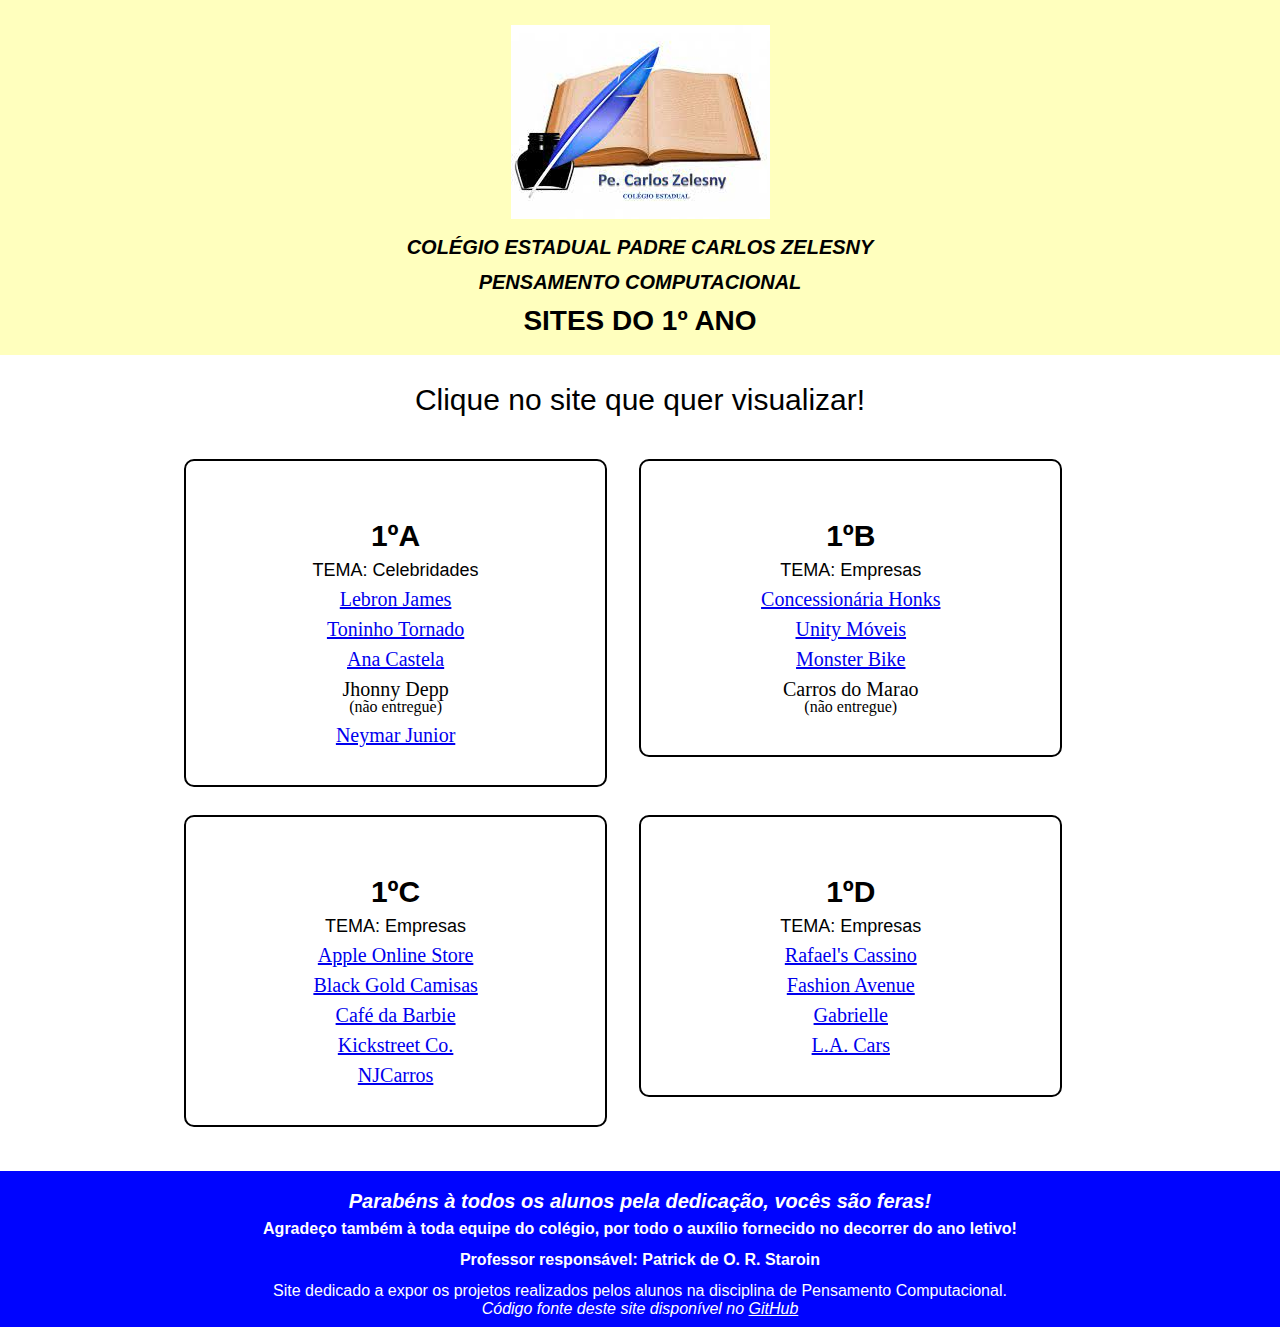
==== index.html @ 8b15c767 "Update index.html" ====
<!DOCTYPE html>
<html lang="pt-br">
<head>
    <meta charset="UTF-8">
    <meta http-equiv="X-UA-Compatible" content="IE=edge">
    <meta name="viewport" content="width=device-width, initial-scale=1.0">
    <link rel="stylesheet" href="style.css">
    <link rel="stylesheet" href="reset.css">
    <title>Projetos 1º Ano - Colégio Padre Carlos Zelesny</title>
</head>
<body>
    <header>
		<a href="index.html"><img src="logo.jpeg"></a>
		<h1>COLÉGIO ESTADUAL PADRE CARLOS ZELESNY</h1>
        <h1>PENSAMENTO COMPUTACIONAL</h1>
        <h2>SITES DO 1º ANO</h2>
        <div class="espaco"></div>
    </header>
    <main>
        <h1>Clique no site que quer visualizar!</h1>
        <ul class="lista-turmas">
            <li class="turma">
                <h1>1ºA</h1>
                <h2>TEMA: Celebridades</h2>
                <ul class="lista-sites">
                    <li>
                        <a href="https://roger2905.github.io/james.html/" target="_blank">Lebron James</a>
                    </li>
                    <li>
                        <a href="ToninhoVersao4/index.html" target="_blank">Toninho Tornado</a>
                    </li>
                    <li>
                        <a href="AnaCastela/index.html" target="_blank">Ana Castela</a>
                    </li>
                    <li>
                        <a>Jhonny Depp</a><p>(não entregue)</p>
                    </li>
                    <li>
                        <a href="https://balaiao.github.io/neymar/" target="_blank">Neymar Junior</a>
                    </li>
                </ul>
            </li>
            <li class="turma">
                <h1>1ºB</h1>
                <h2>TEMA: Empresas</h2>
                <ul class="lista-sites">
                    <li>
                        <a href="https://bruninhalida.github.io/Honks/" target="_blank">Concessionária Honks</a>
                    </li>
                    <li>
                        <a href="https://marcosbaranski.github.io/UNITY---DEFINITIVO/" target="_blank">Unity Móveis</a>
                    </li>
                    <li>
                        <a href="https://luizeduardo2.github.io/monster_bike/" target="_blank">Monster Bike</a>
                    </li>
                    <li>
                        <a>Carros do Marao</a><p>(não entregue)</p>
                    </li>
                </ul>
            </li>
            <li class="turma">
                <h1>1ºC</h1>
                <h2>TEMA: Empresas</h2>
                <ul class="lista-sites">
                    <li>
                        <a href="https://larisaknauth.github.io/apple-online-store/" target="_blank">Apple Online Store</a>
                    </li>
                    <li>
                        <a href="https://rafisel.github.io/black-gold/" target="_blank">Black Gold Camisas</a>
                    </li>
                    <li>
                        <a href="https://jeniferoliveira1.github.io/cafeteria-barbie/" target="_blank">Café da Barbie</a>
                    </li>
                    <li>
                        <a href="https://joaovictorsilva27.github.io/kickstreet/" target="_blank">Kickstreet Co.</a>
                    </li>
                    <li>
                        <a href="https://davidmoleira.github.io/NJcarros/" target="_blank">NJCarros</a>
                    </li>
                </ul>
            </li>
            <li class="turma">
                <h1>1ºD</h1>
                <h2>TEMA: Empresas</h2>
                <ul class="lista-sites">
                    <li>
                        <a href="RafaelsCassino/index.html" target="_blank">Rafael's Cassino</a>
                    </li>
                    <li>
                        <a href="https://isaaxz5.github.io/fashion-avenue/" target="_blank">Fashion Avenue</a>
                    </li>
                    <li>
                        <a href="LojaTenisVersao2/index.html" target="_blank">Gabrielle</a>
                    </li>
                    <li>
                        <a href="LACarsVersao2/index.html" target="_blank">L.A. Cars</a>
                    </li>
                </ul>
            </li>
        </ul>
    </main>
    <footer>
        <h1>Parabéns à todos os alunos pela dedicação, vocês são feras!</h1>
        <h2>Agradeço também à toda equipe do colégio, por todo o auxílio fornecido no decorrer do ano letivo!</h2>
        <p style="font-weight:bold; padding-bottom: 15px;">Professor responsável: Patrick de O. R. Staroin</p>
        <p>Site dedicado a expor os projetos realizados pelos alunos na disciplina de Pensamento Computacional.</p>
        <p style="font-style: italic; padding-bottom: 10px;">Código fonte deste site disponível no <a href="">GitHub</a></p>
    </footer>
</body>
</html>
---- style.css ----
header{
    background-color: rgb(255, 255, 190);
    display: inline-block;
    width:100%;
    text-align: center;
}

header img{
    margin-top: 25px;
}

header h1{
    font-family: Arial, Helvetica, sans-serif;
    font-size: 20px;
    margin-top: 15px;
    font-weight: bold;
    font-style: italic;
}

header h2{
    font-family: Arial, Helvetica, sans-serif;
    font-size: 28px;
    margin-top: 15px;
    font-weight: bold;
    
}

.espaco{
    padding:10px;
}



main h1{
    text-align: center;
    margin-top: 30px;
    font-size: 30px;
    font-family: Arial, Helvetica, sans-serif;
}

.lista-turmas {
	width: 940px;
	margin: 0 auto;
	padding: 30px 0;
}
.turma {
    display: inline-block;
    text-align: center;
    width: 45%;
    vertical-align: top;
    margin: 1.5% 1.5%;
    padding: 30px 20px;
    box-sizing: border-box;
    border: 2px solid black;
    border-radius: 10px;
}
.turma:hover{
    border-color: rgb(0, 4, 255);
}

.turma:hover h1{
    font-size: 34px;
}
.turma h1{
    font-size:30px;
    font-weight: bold;
}

.turma h2{
    margin: 10px auto;
    font-family: Arial, Helvetica, sans-serif;
    font-size: large;
}

.lista-sites li{
    margin: 10px auto;
}

.lista-sites li a{
    font-size: 20px;
}
.produto-descricao{
    font-size: 18px;
}
.produto-preco{
    font-size: 22px;
    font-weight: bold;
    margin-top: 10px;
}


footer{
    background-color: rgb(0, 4, 255);
    text-align:center;
   
}
footer h1{
    font-family: Arial, Helvetica, sans-serif;
    font-size: 20px;
    color:rgb(255, 255, 255);
    padding-top: 20px;
    font-weight: bold;
    font-style:italic;
}

footer h2{
    font-family: Arial, Helvetica, sans-serif;
    font-size: 16px;
    font-weight: bold;
    color:rgb(255, 255, 255);
    padding-top: 10px;
    padding-bottom: 15px;
}

footer p{
    font-family: Arial, Helvetica, sans-serif;
    font-size: 16px;
    color:rgb(255, 255, 255);
    padding-bottom: 2px;
}

footer a{
    color:white;
}
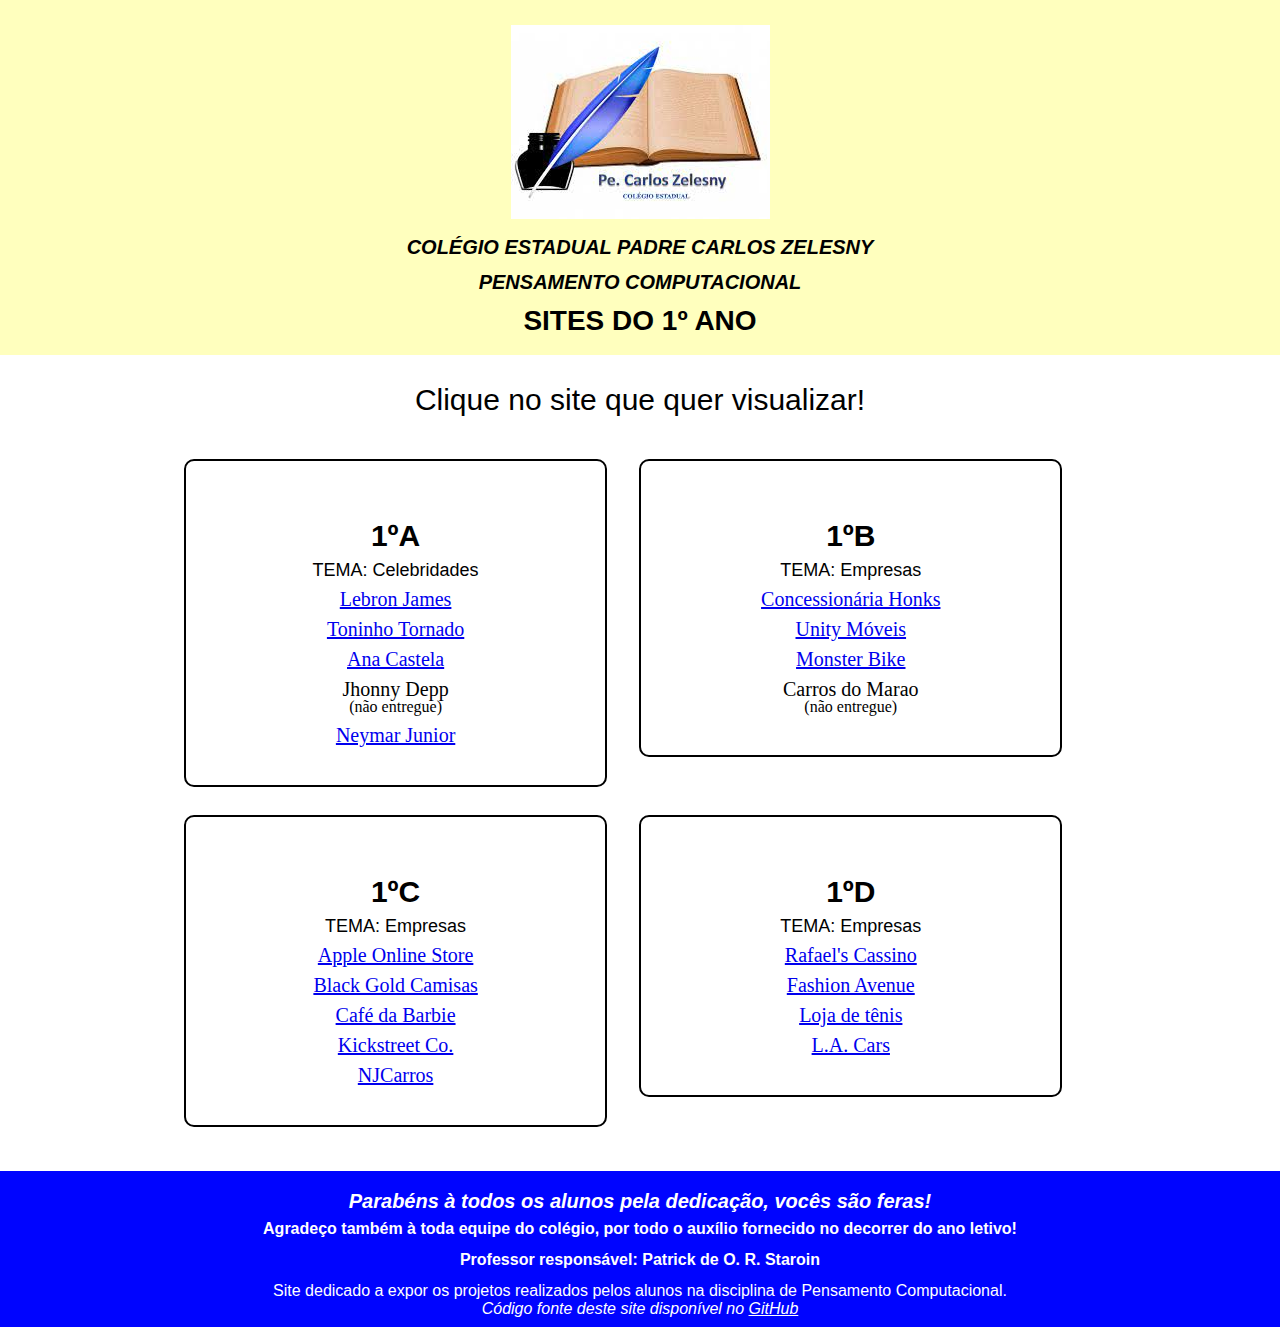
==== commit 62d18310: "Add files via upload" ====
--- a/index.html
+++ b/index.html
@@ -90,7 +90,7 @@
                         <a href="https://isaaxz5.github.io/fashion-avenue/" target="_blank">Fashion Avenue</a>
                     </li>
                     <li>
-                        <a href="LojaTenisVersao2/index.html" target="_blank">Gabrielle</a>
+                        <a href="LojaTenisVersao2/index.html" target="_blank">Loja de tênis</a>
                     </li>
                     <li>
                         <a href="LACarsVersao2/index.html" target="_blank">L.A. Cars</a>
@@ -107,4 +107,4 @@
         <p style="font-style: italic; padding-bottom: 10px;">Código fonte deste site disponível no <a href="">GitHub</a></p>
     </footer>
 </body>
-</html>
+</html>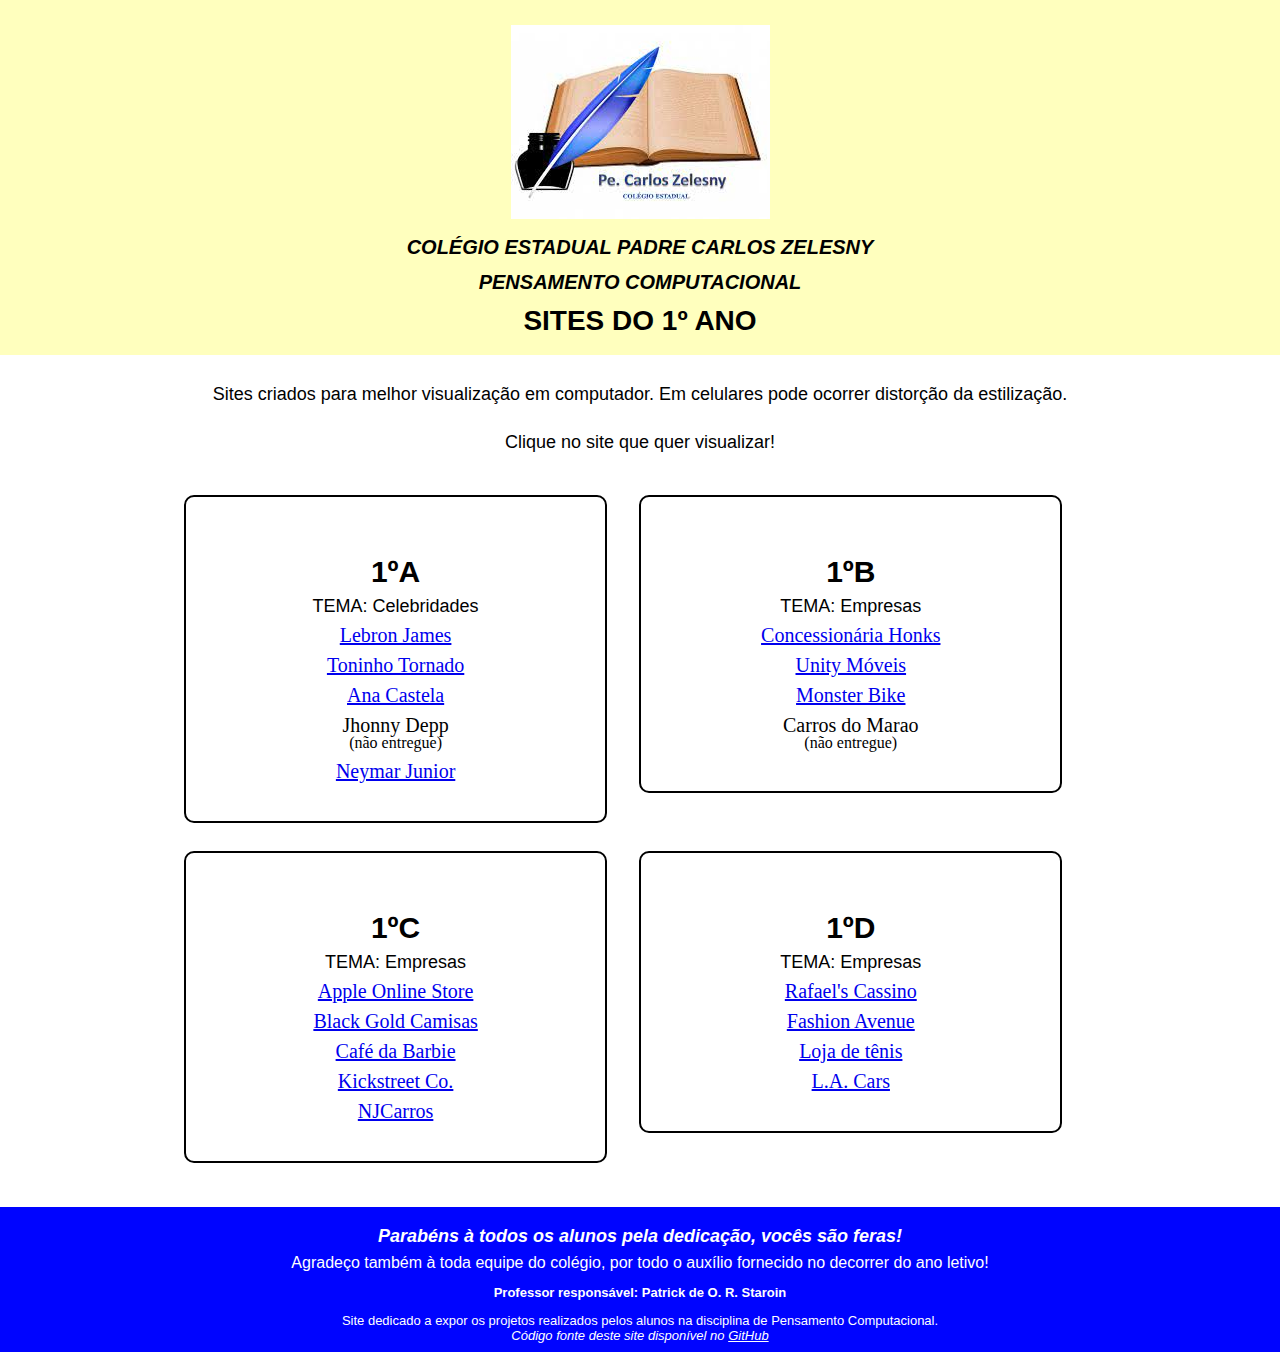
==== commit 9a71c2b2: "Add files via upload" ====
--- a/index.html
+++ b/index.html
@@ -3,7 +3,7 @@
 <head>
     <meta charset="UTF-8">
     <meta http-equiv="X-UA-Compatible" content="IE=edge">
-    <meta name="viewport" content="width=device-width, initial-scale=1.0">
+    <!--<meta name="viewport" content="width=device-width, initial-scale=1.0">-->
     <link rel="stylesheet" href="style.css">
     <link rel="stylesheet" href="reset.css">
     <title>Projetos 1º Ano - Colégio Padre Carlos Zelesny</title>
@@ -17,6 +17,7 @@
         <div class="espaco"></div>
     </header>
     <main>
+        <h1>Sites criados para melhor visualização em computador. Em celulares pode ocorrer distorção da estilização.</h1>
         <h1>Clique no site que quer visualizar!</h1>
         <ul class="lista-turmas">
             <li class="turma">
@@ -104,7 +105,7 @@
         <h2>Agradeço também à toda equipe do colégio, por todo o auxílio fornecido no decorrer do ano letivo!</h2>
         <p style="font-weight:bold; padding-bottom: 15px;">Professor responsável: Patrick de O. R. Staroin</p>
         <p>Site dedicado a expor os projetos realizados pelos alunos na disciplina de Pensamento Computacional.</p>
-        <p style="font-style: italic; padding-bottom: 10px;">Código fonte deste site disponível no <a href="">GitHub</a></p>
+        <p style="font-style: italic; padding-bottom: 10px;">Código fonte deste site disponível no <a href="https://github.com/profpatrickoli/sites-Padre-Carlos-2023">GitHub</a></p>
     </footer>
 </body>
 </html>--- a/style.css
+++ b/style.css
@@ -34,7 +34,7 @@
 main h1{
     text-align: center;
     margin-top: 30px;
-    font-size: 30px;
+    font-size: large;
     font-family: Arial, Helvetica, sans-serif;
 }
 
@@ -96,7 +96,7 @@
 }
 footer h1{
     font-family: Arial, Helvetica, sans-serif;
-    font-size: 20px;
+    font-size: large;
     color:rgb(255, 255, 255);
     padding-top: 20px;
     font-weight: bold;
@@ -105,8 +105,8 @@
 
 footer h2{
     font-family: Arial, Helvetica, sans-serif;
-    font-size: 16px;
-    font-weight: bold;
+    font-size: medium;
+    font-weight:500;
     color:rgb(255, 255, 255);
     padding-top: 10px;
     padding-bottom: 15px;
@@ -114,7 +114,7 @@
 
 footer p{
     font-family: Arial, Helvetica, sans-serif;
-    font-size: 16px;
+    font-size: small;
     color:rgb(255, 255, 255);
     padding-bottom: 2px;
 }
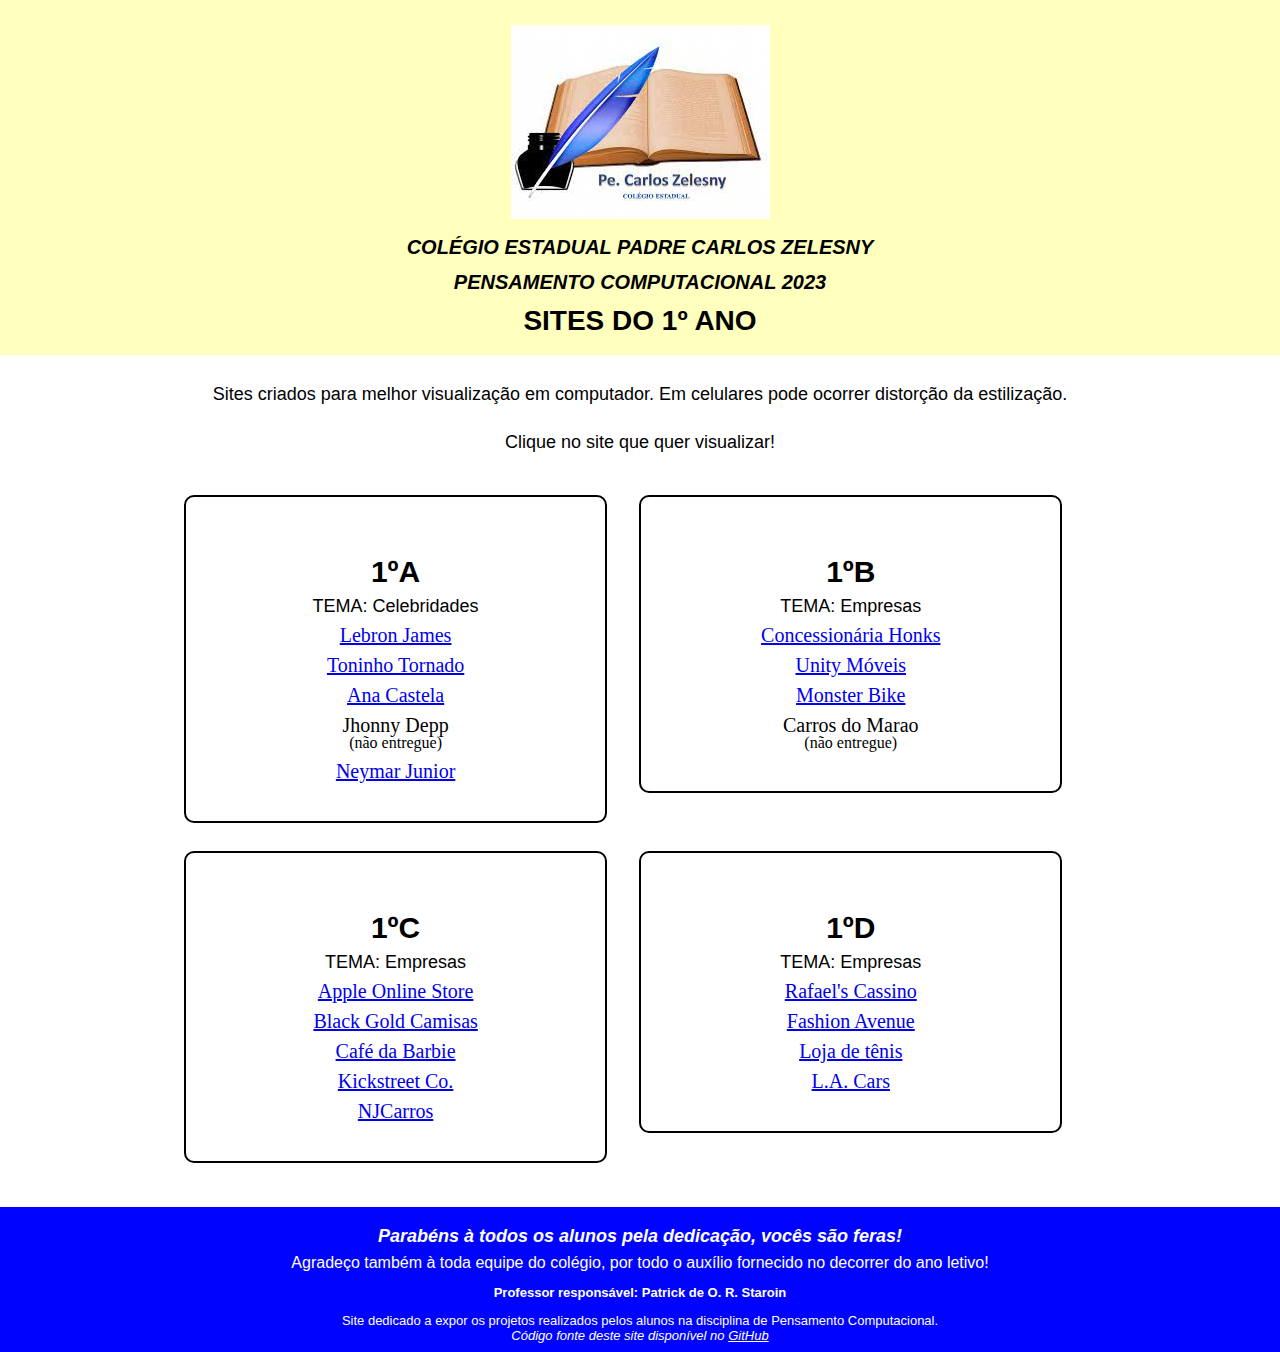
==== commit 96ccfd66: "Add files via upload" ====
--- a/index.html
+++ b/index.html
@@ -12,7 +12,7 @@
     <header>
 		<a href="index.html"><img src="logo.jpeg"></a>
 		<h1>COLÉGIO ESTADUAL PADRE CARLOS ZELESNY</h1>
-        <h1>PENSAMENTO COMPUTACIONAL</h1>
+        <h1>PENSAMENTO COMPUTACIONAL 2023</h1>
         <h2>SITES DO 1º ANO</h2>
         <div class="espaco"></div>
     </header>
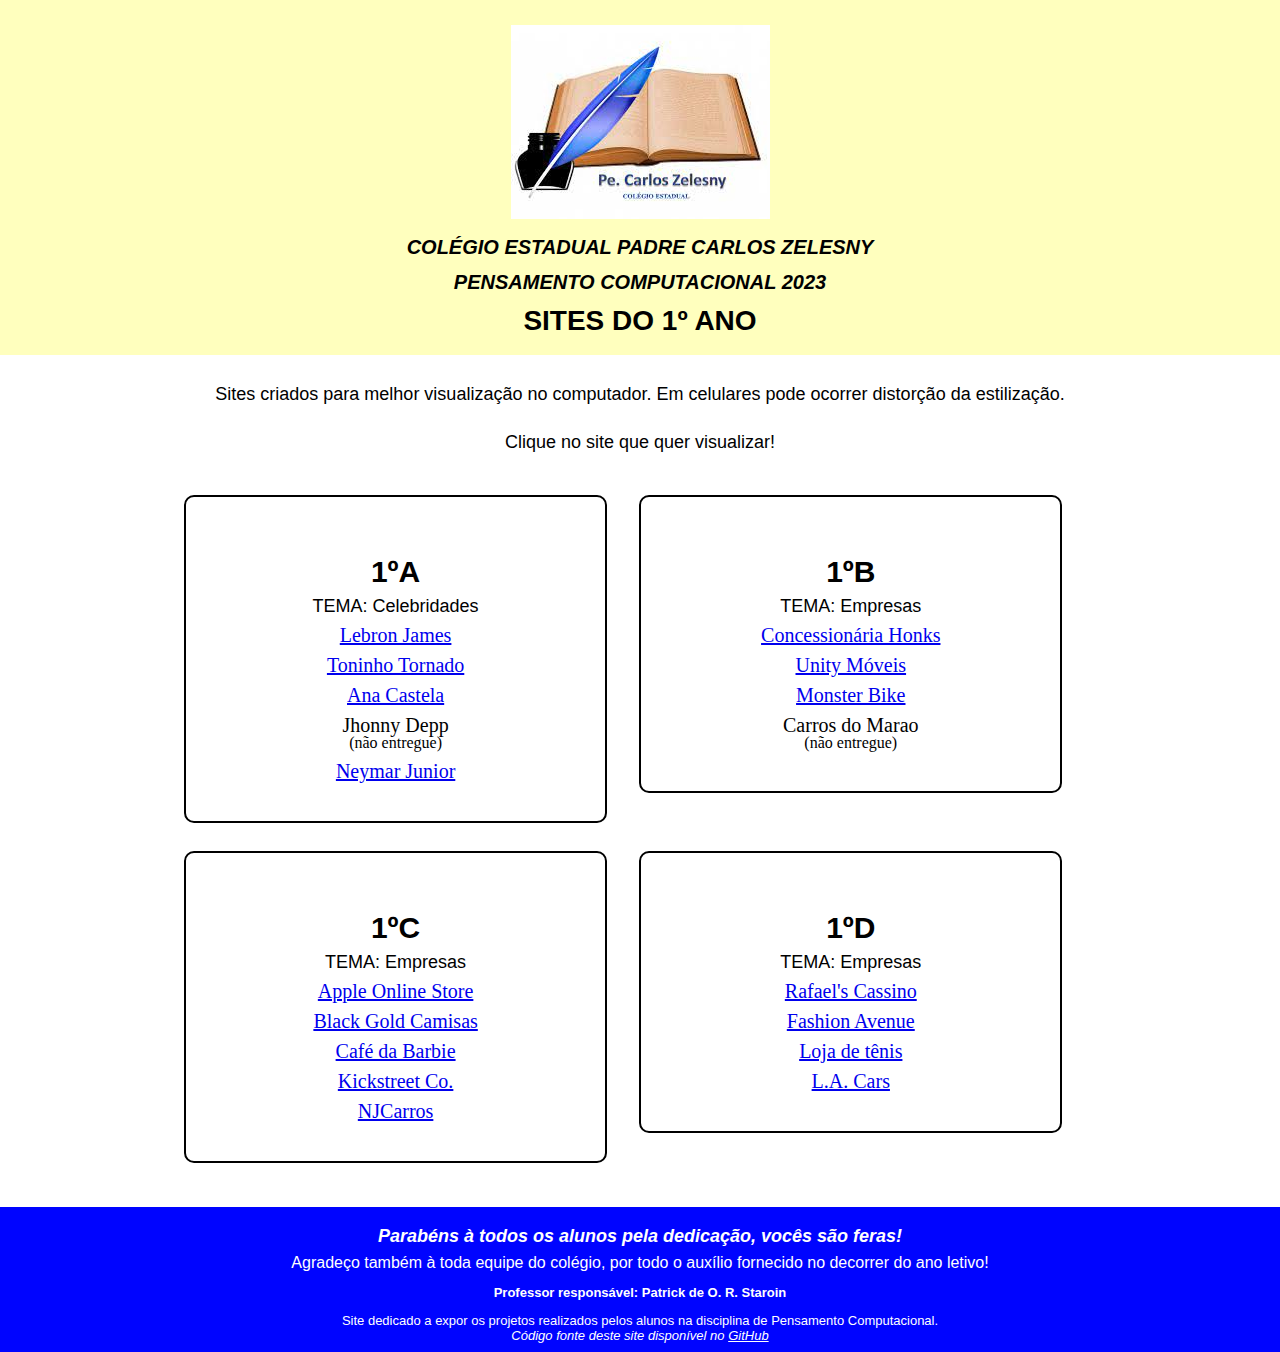
==== commit 3934d704: "Add files via upload" ====
--- a/index.html
+++ b/index.html
@@ -17,7 +17,7 @@
         <div class="espaco"></div>
     </header>
     <main>
-        <h1>Sites criados para melhor visualização em computador. Em celulares pode ocorrer distorção da estilização.</h1>
+        <h1>Sites criados para melhor visualização no computador. Em celulares pode ocorrer distorção da estilização.</h1>
         <h1>Clique no site que quer visualizar!</h1>
         <ul class="lista-turmas">
             <li class="turma">
